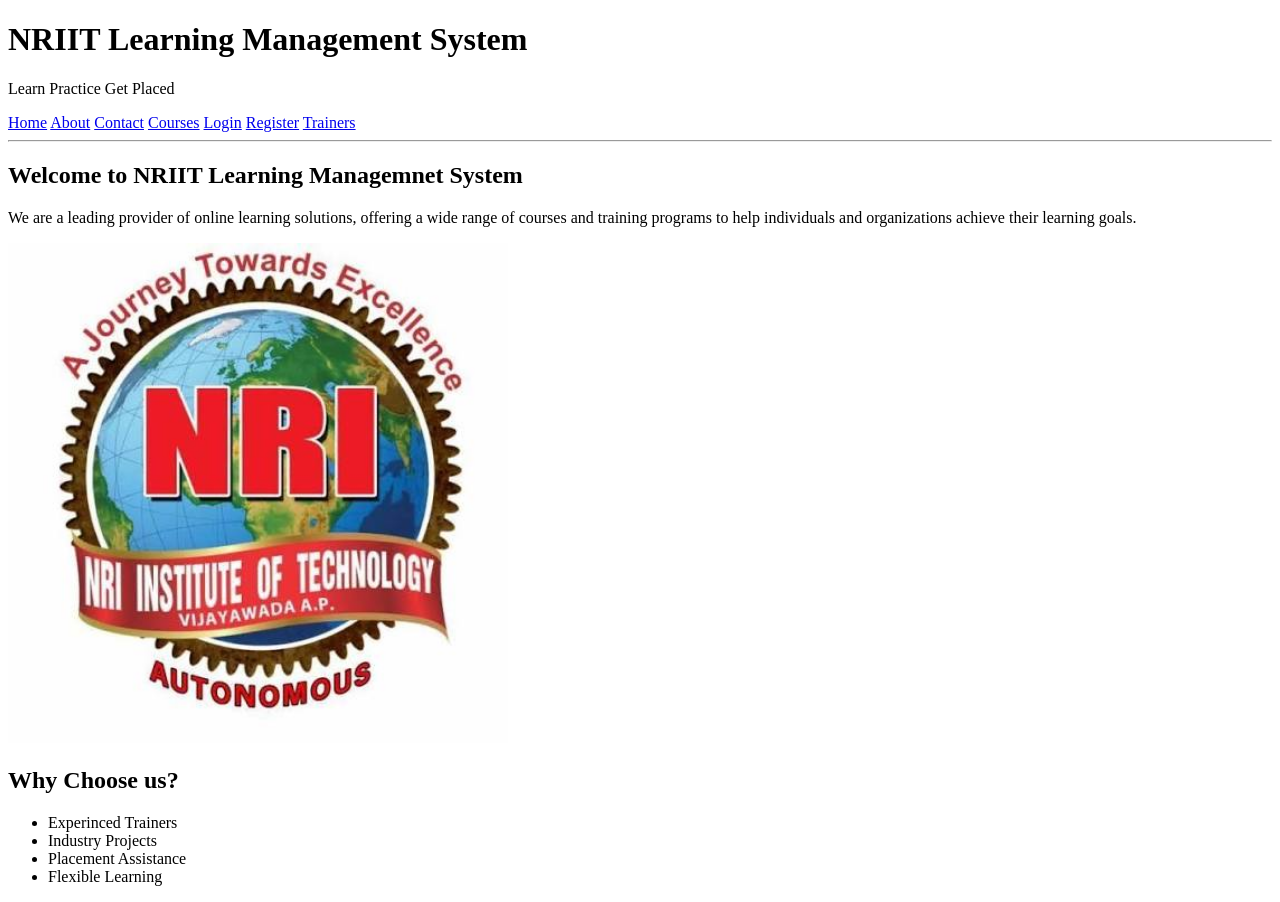
==== index.html @ 6b192819 "html" ====
<!DOCTYPE html>
<html lang="en">
<head>
    <meta charset="UTF-8">
    <meta name="viewport" content="width=device-width, initial-scale=1.0">
    <title>Python FullStack</title>
</head>
<body>
    <header>
        <h1>NRIIT Learning Management System</h1>
        <p>Learn Practice Get Placed</p>
        <nav>
            <a href="index.html">Home</a>
            <a href="about.html">About</a>
            <a href="contact.html">Contact</a>
            <a href="courses.html">Courses</a>
            <a href="login.html">Login</a>
            <a href="register.html">Register</a>
            <a href="trainers.html">Trainers</a>
        </nav>
        <hr>
    </header>
    <main>
        <section>
            <h2>Welcome to NRIIT Learning Managemnet System</h2>
            <p>We are a leading provider of online learning solutions, offering a wide range of courses and training programs to help individuals and organizations achieve their learning goals. </p>
            <img src="images/image.jpg" alt="Banner" width="500">
        </section>
        <section>
            <h2>Why Choose us?</h2>
            <ul>
                <li>Experinced Trainers</li>
                <li>Industry Projects</li>
                <li>Placement Assistance</li>
                <li>Flexible Learning</li>
            </ul>
        </section>
    </main>

</body>

</html>
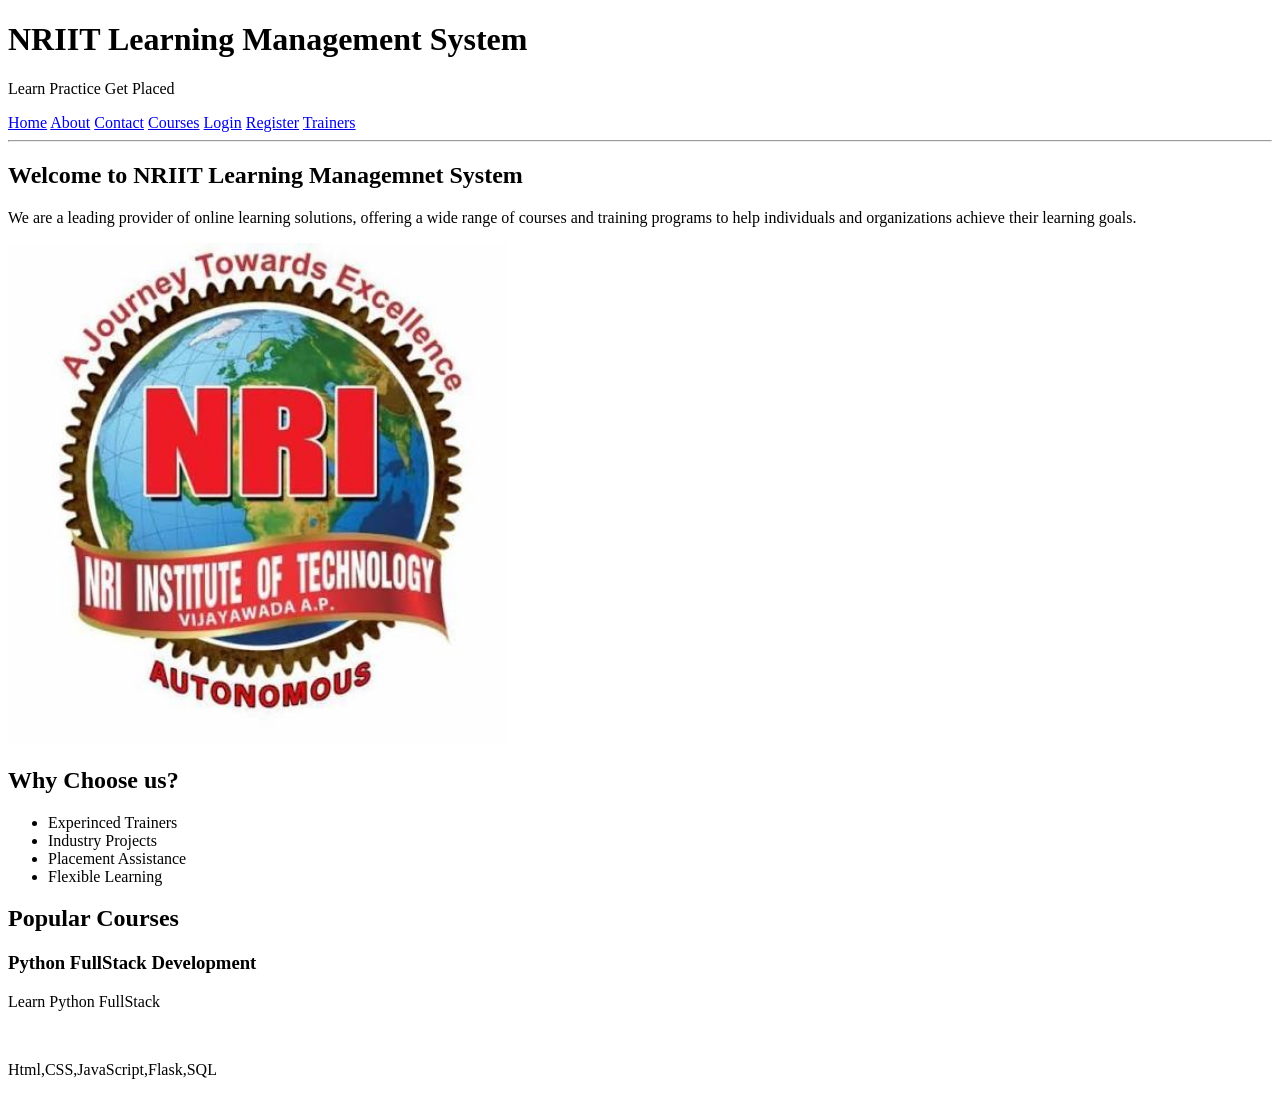
==== commit 97f2140f: "updated index.html" ====
--- a/index.html
+++ b/index.html
@@ -1,10 +1,12 @@
 <!DOCTYPE html>
 <html lang="en">
+
 <head>
     <meta charset="UTF-8">
     <meta name="viewport" content="width=device-width, initial-scale=1.0">
     <title>Python FullStack</title>
 </head>
+
 <body>
     <header>
         <h1>NRIIT Learning Management System</h1>
@@ -23,7 +25,8 @@
     <main>
         <section>
             <h2>Welcome to NRIIT Learning Managemnet System</h2>
-            <p>We are a leading provider of online learning solutions, offering a wide range of courses and training programs to help individuals and organizations achieve their learning goals. </p>
+            <p>We are a leading provider of online learning solutions, offering a wide range of courses and training
+                programs to help individuals and organizations achieve their learning goals. </p>
             <img src="images/image.jpg" alt="Banner" width="500">
         </section>
         <section>
@@ -35,6 +38,16 @@
                 <li>Flexible Learning</li>
             </ul>
         </section>
+        <section>
+            <h2>Popular Courses</h2>
+            <article>
+                <h3>Python FullStack Development</h3>
+                <p>Learn Python FullStack</p><br>
+                <p>
+                    Html,CSS,JavaScript,Flask,SQL
+                </p>
+            </article>
+        </section>
     </main>
 
 </body>
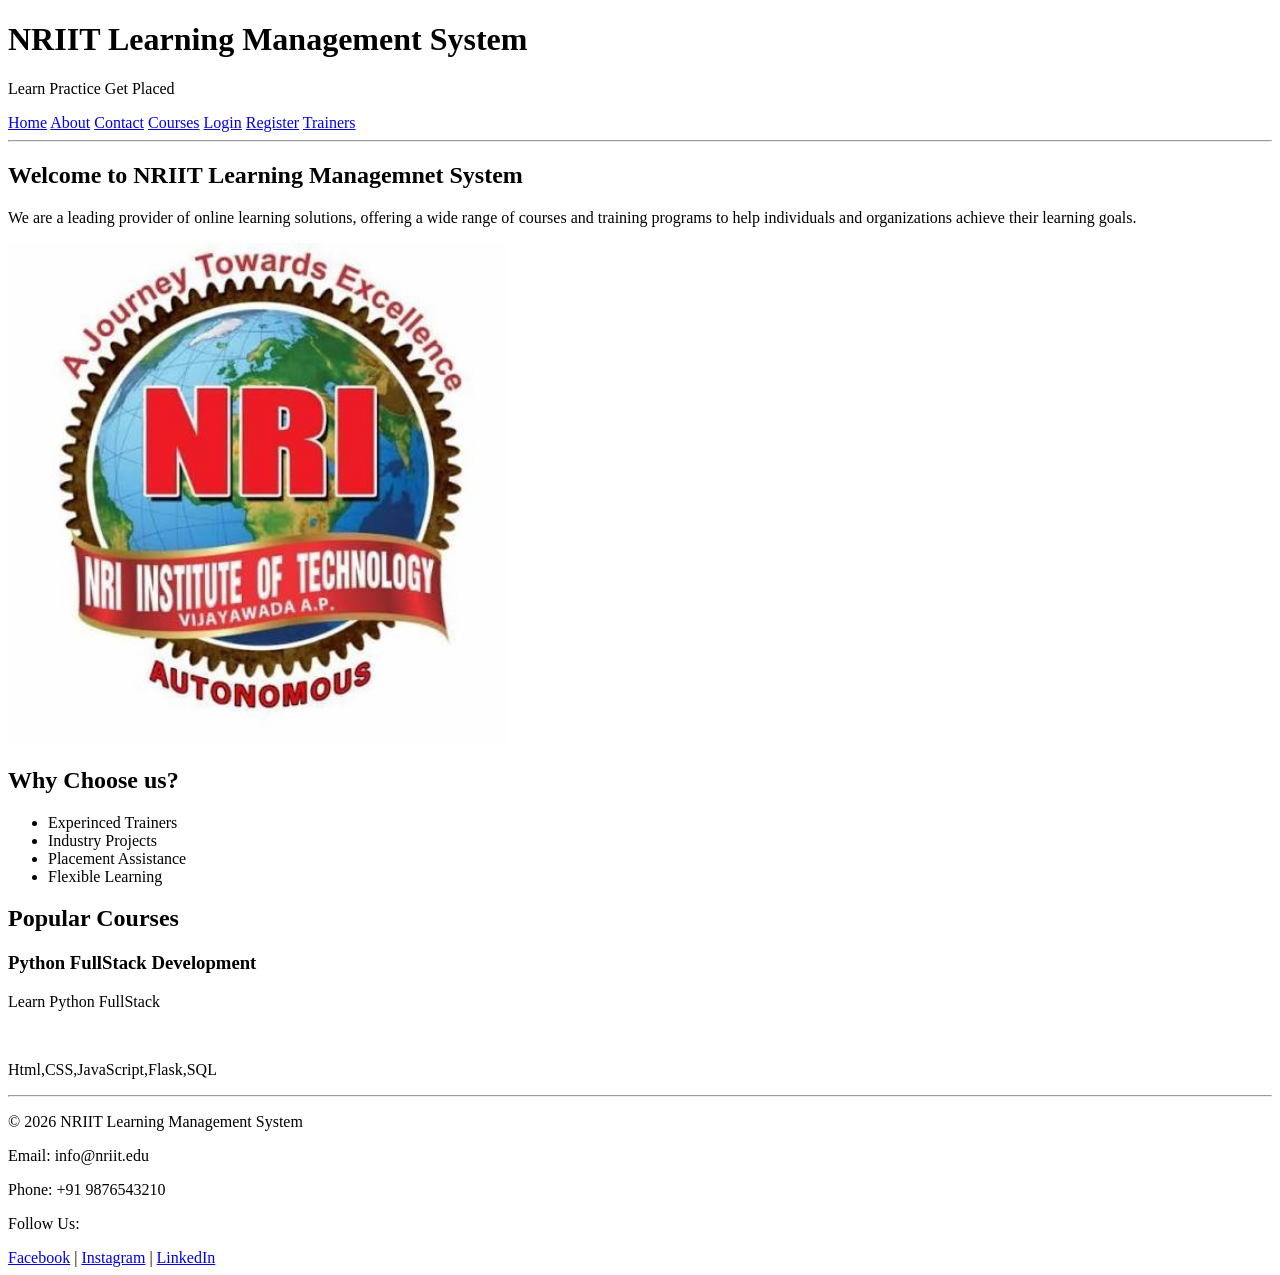
==== commit 26046f43: "html finished" ====
--- a/index.html
+++ b/index.html
@@ -38,7 +38,7 @@
                 <li>Flexible Learning</li>
             </ul>
         </section>
-        <section>
+        <section> 
             <h2>Popular Courses</h2>
             <article>
                 <h3>Python FullStack Development</h3>
@@ -49,6 +49,16 @@
             </article>
         </section>
     </main>
+        <footer>
+        <hr>
+        <p>&copy; 2026 NRIIT Learning Management System</p>
+        <p>Email: info@nriit.edu</p>
+        <p>Phone: +91 9876543210</p>
+        <p>Follow Us:</p>
+        <a href="#">Facebook</a> |
+        <a href="#">Instagram</a> |
+        <a href="#">LinkedIn</a>
+    </footer>
 
 </body>
 
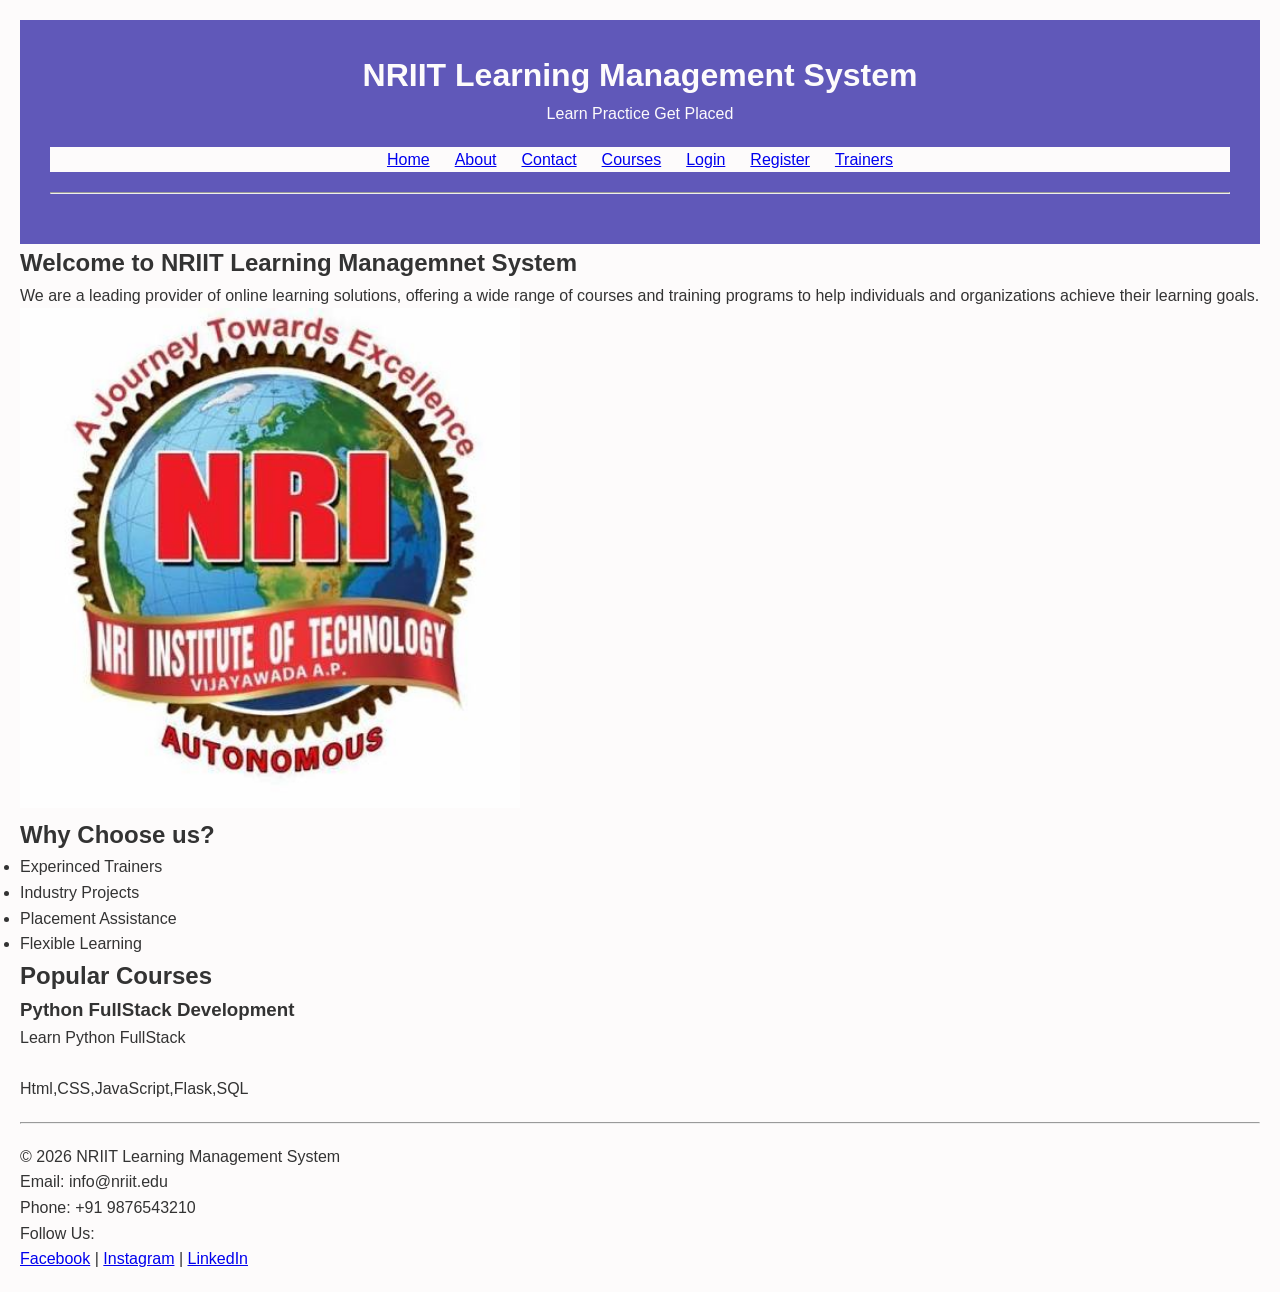
==== commit 2f30f014: "updating css" ====
--- a/index.html
+++ b/index.html
@@ -4,6 +4,7 @@
 <head>
     <meta charset="UTF-8">
     <meta name="viewport" content="width=device-width, initial-scale=1.0">
+    <link rel="stylesheet" href="css/style.css">
     <title>Python FullStack</title>
 </head>
 
--- a/css/style.css
+++ b/css/style.css
@@ -0,0 +1,31 @@
+*{
+    margin: 0;
+    padding: 0;
+    box-sizing: border-box;
+
+}
+
+body{
+    font-family: Arial,Helvetica, sans-serif;
+    line-height: 1.6;
+    background-color: #fdfbfb;
+    color: #333;
+    padding: 20px;
+}
+header{
+    background-color: #6058b9;
+    color:#fdfbfb;
+    padding:30px;
+    text-align:center;
+}
+hr{
+    margin: 20px 0;
+}
+nav{
+    background-color: #fdfbfb;
+    justify-content: center;
+    gap: 25px;
+    margin-top: 20px;
+    flex-wrap: wrap;
+    display: flex;
+}
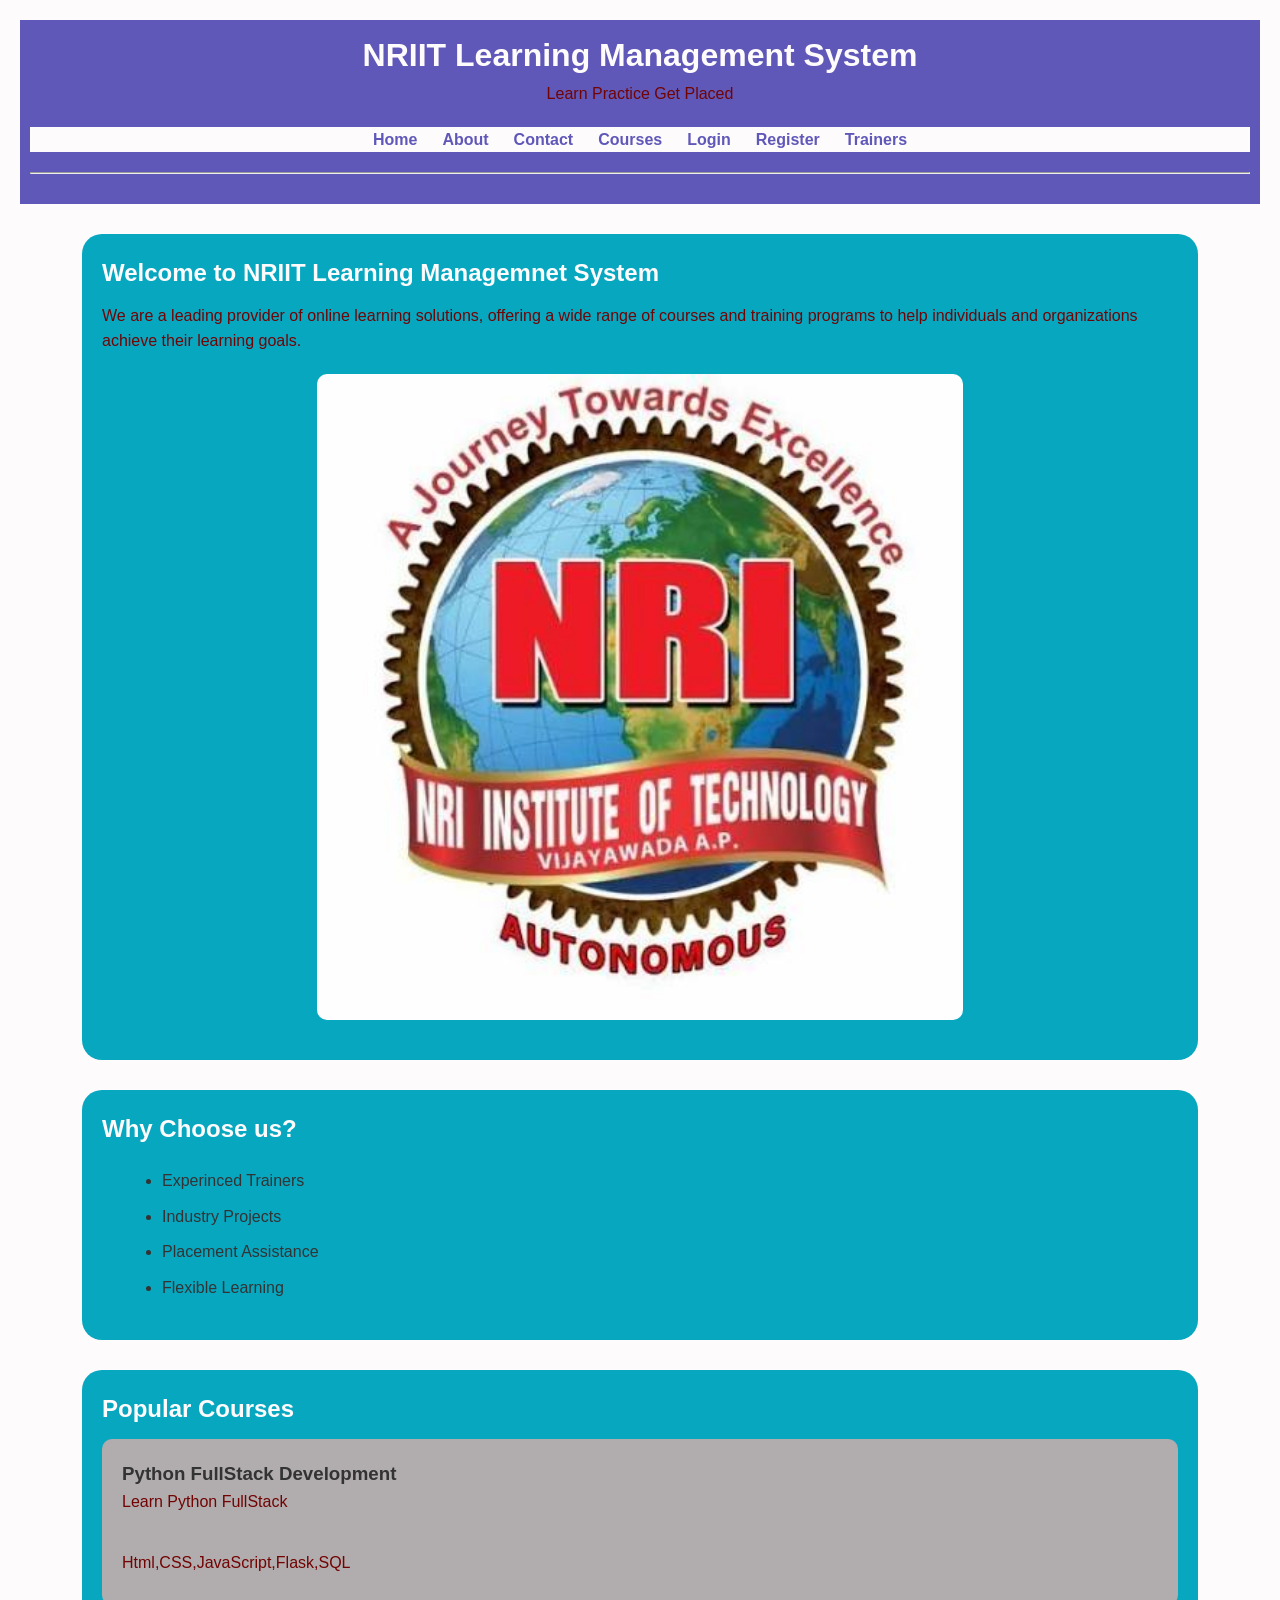
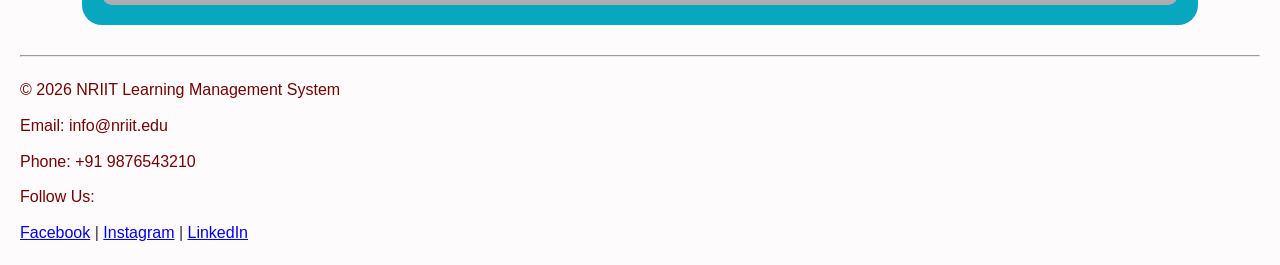
==== commit 7252e249: "updated css" ====
--- a/index.html
+++ b/index.html
@@ -28,7 +28,7 @@
             <h2>Welcome to NRIIT Learning Managemnet System</h2>
             <p>We are a leading provider of online learning solutions, offering a wide range of courses and training
                 programs to help individuals and organizations achieve their learning goals. </p>
-            <img src="images/image.jpg" alt="Banner" width="500">
+            <img src="images/image.jpg" alt="Banner" width="500" class="banner">
         </section>
         <section>
             <h2>Why Choose us?</h2>
--- a/css/style.css
+++ b/css/style.css
@@ -1,31 +1,143 @@
-*{
+* {
     margin: 0;
     padding: 0;
     box-sizing: border-box;
 
 }
 
-body{
-    font-family: Arial,Helvetica, sans-serif;
+body {
+    font-family: Arial, Helvetica, sans-serif;
     line-height: 1.6;
     background-color: #fdfbfb;
     color: #333;
     padding: 20px;
 }
-header{
+
+header {
     background-color: #6058b9;
-    color:#fdfbfb;
-    padding:30px;
-    text-align:center;
+    color: #fdfbfb;
+    padding: 10px;
+    text-align: center;
 }
-hr{
+
+hr {
     margin: 20px 0;
 }
-nav{
+
+nav {
     background-color: #fdfbfb;
     justify-content: center;
     gap: 25px;
     margin-top: 20px;
     flex-wrap: wrap;
     display: flex;
+}
+
+nav a {
+    color: #6058b9;
+    text-decoration: none;
+    font-weight: bold;
+}
+
+nav a:hover {
+    text-decoration: underline;
+}
+
+main {
+    margin: auto;
+    width: 90%;
+    margin-top: 30px;
+}
+
+section {
+    margin-bottom: 30px;
+    background-color: #08a7c0;
+    padding: 20px;
+    border-radius: 20px;
+}
+
+h2 {
+    color: #fdfbfb;
+    margin-bottom: 10px;
+}
+
+p {
+    color: #720303;
+    margin-bottom: 10px;
+}
+
+.banner {
+    width: 60%;
+    display: block;
+    margin: 20px auto;
+    border-radius: 10px;
+}
+
+ul {
+    list-style-type: disc;
+    margin-left: 50px;
+    padding: 10px;
+}
+
+li {
+    margin-bottom: 10px;
+}
+
+article {
+    background-color: #b1adae;
+    padding: 20px;
+    border-radius: 10px;
+}
+
+article:hover {
+    background-color: #a09c9d;
+}
+
+table {
+    width: 90%;
+    border-collapse: collapse;
+    margin-top: 20px;
+    color: #120d0d;
+}
+
+td {
+    padding: 10px;
+    text-align: center;
+}
+
+table,
+th,
+td {
+    border: 1px solid #ccc;
+}
+
+tr:hover {
+    background-color: #f2f2f2;
+}
+
+ol {
+    margin-left: 50px;
+    padding: 10px;
+}
+
+ol li {
+    margin-bottom: 10px;
+}
+
+form {
+    margin-top: 20px;
+}
+
+label {
+    display: block;
+    margin-bottom: 2px;
+    font-weight: bold;
+}
+input:not([type="submit"]):not([type="radio"]) {
+    width: 60%;
+    padding: 5px;
+    margin-bottom: 5px;
+    border: 1px solid #ccc;
+    border-radius: 5px;
+    font-size: 16px;
 }
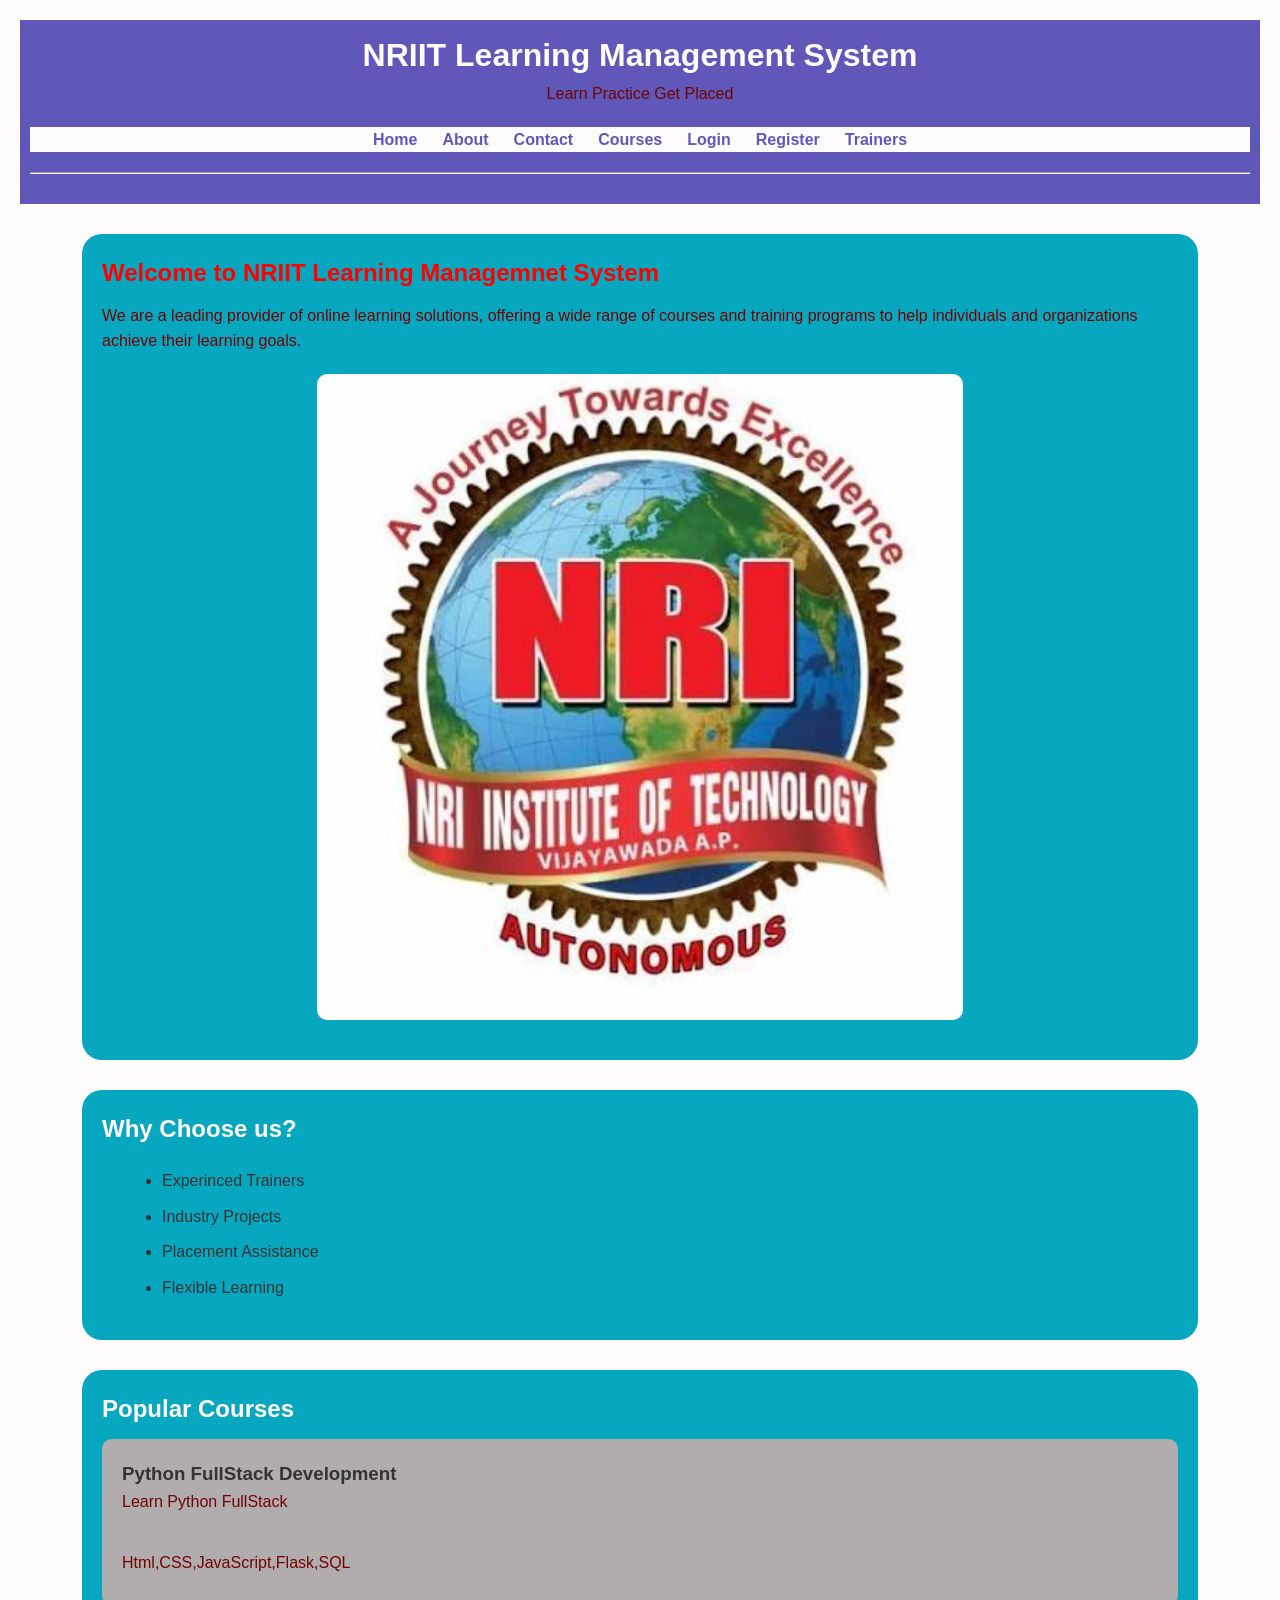
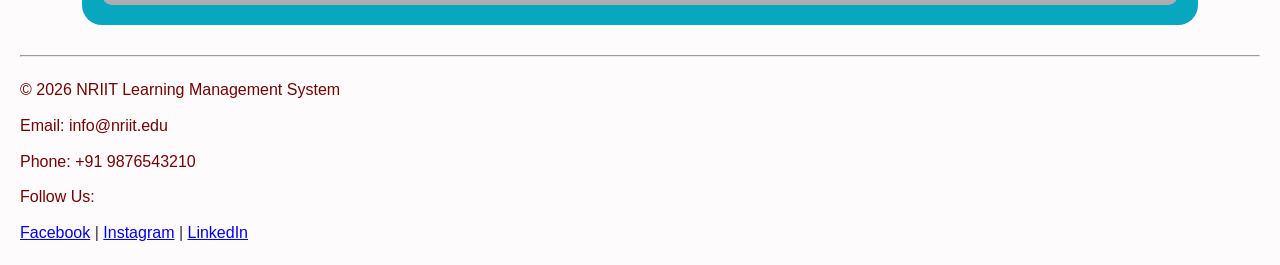
==== commit 729f9997: "js" ====
--- a/index.html
+++ b/index.html
@@ -25,7 +25,7 @@
     </header>
     <main>
         <section>
-            <h2>Welcome to NRIIT Learning Managemnet System</h2>
+            <h2 id="welcome">Welcome to NRIIT Learning Managemnet System</h2>
             <p>We are a leading provider of online learning solutions, offering a wide range of courses and training
                 programs to help individuals and organizations achieve their learning goals. </p>
             <img src="images/image.jpg" alt="Banner" width="500" class="banner">
@@ -60,7 +60,7 @@
         <a href="#">Instagram</a> |
         <a href="#">LinkedIn</a>
     </footer>
-
+<script src="js/script.js"></script>
 </body>
 
 </html>
